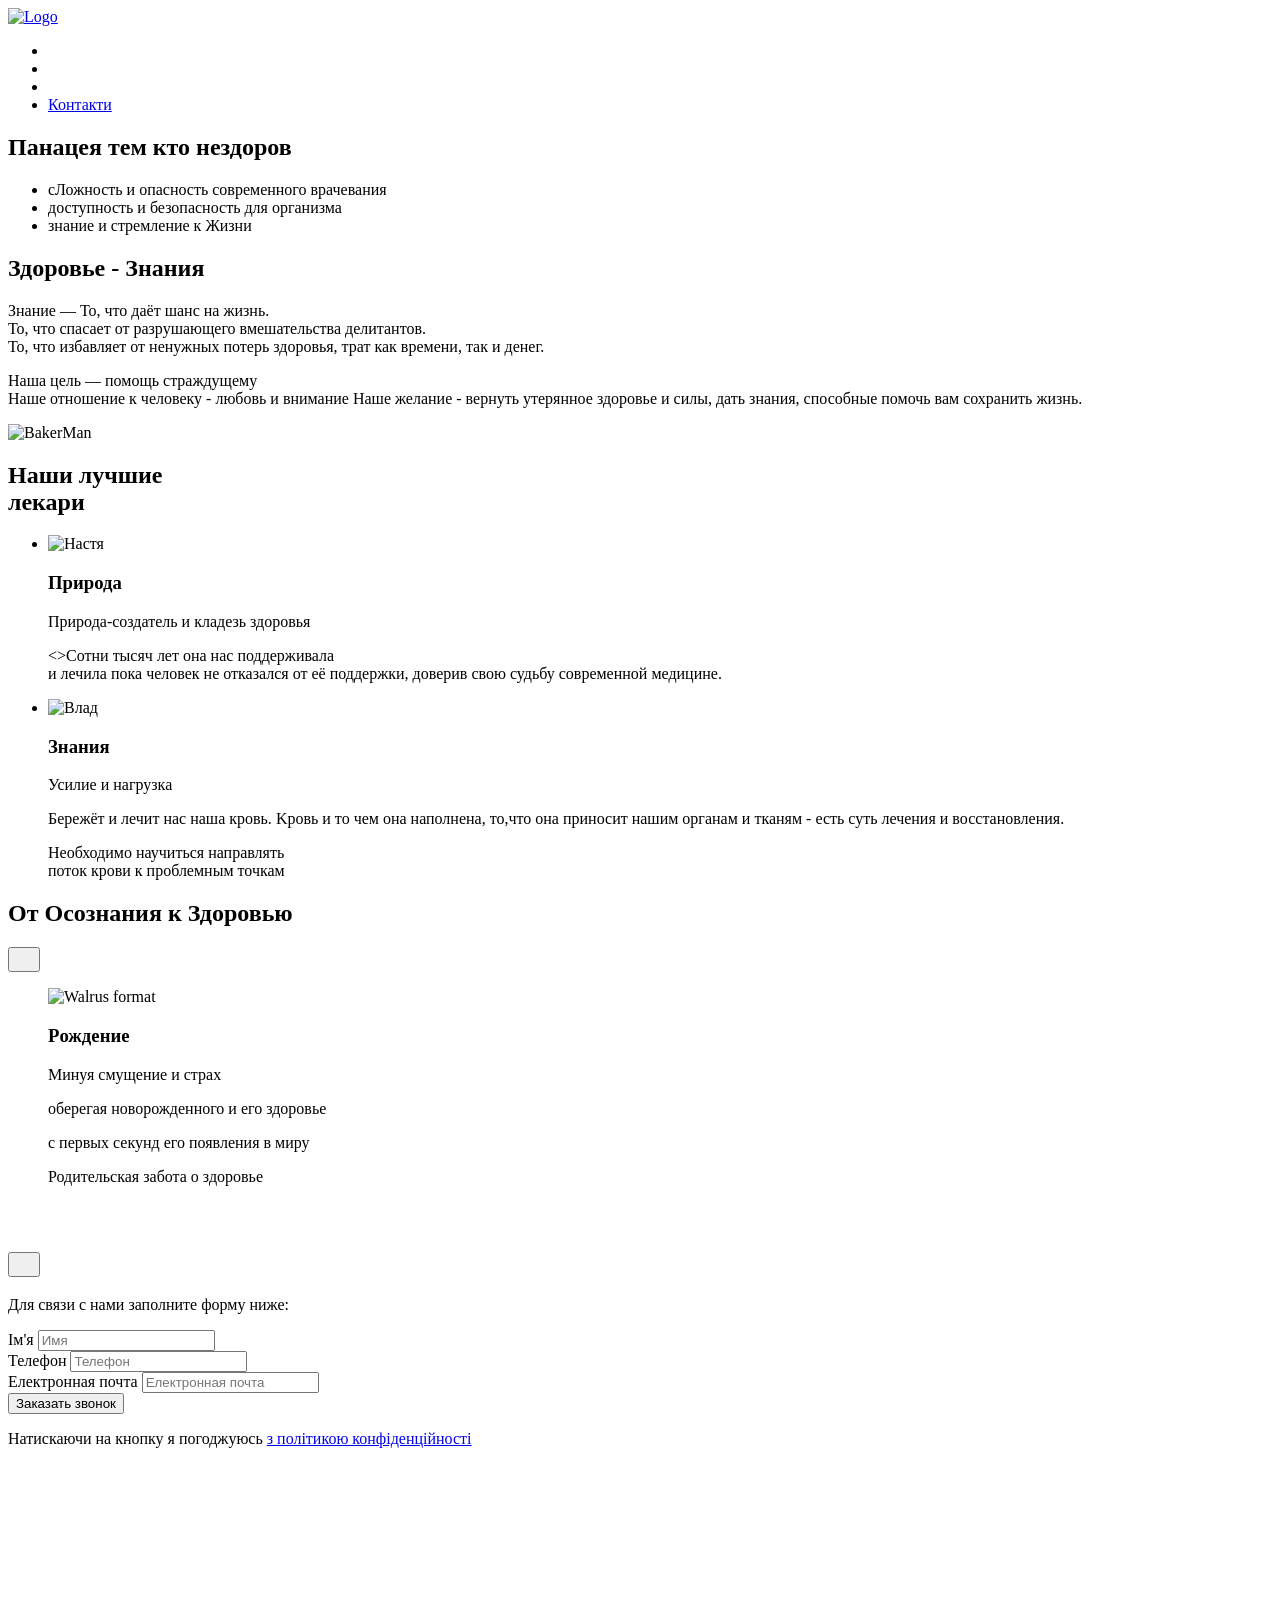
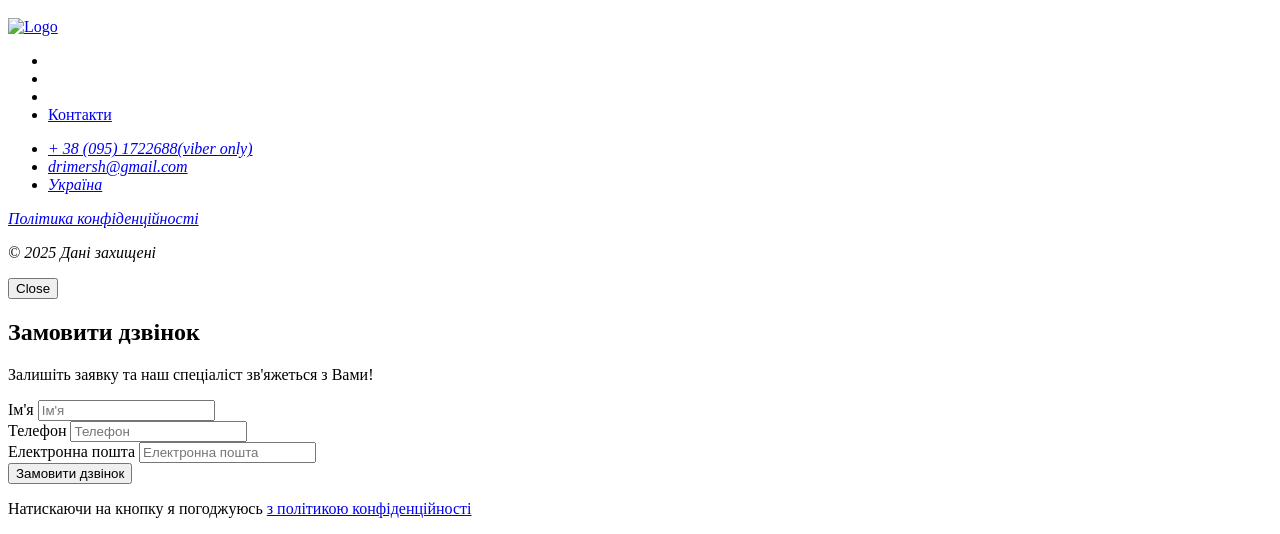
==== indexbakery.html @ 222d446d "Add files via upload" ====
<!DOCTYPE html>
<html lang="uk">
  <head>
    <meta charset="UTF-8" />
    <meta name="viewport" content="width=device-width, initial-scale=1.0" />
    <title>Knowledge as the Way against Cancer(Рак), Joint's(Суставы) Pain(боль) & More</title>
    <link rel="stylesheet" href="./scss/mainfile.min.css" />
    <link
  rel="stylesheet"
  href="https://cdn.jsdelivr.net/npm/swiper@11/swiper-bundle.min.css"/>

  </head>
  <body>
    <header class="header">
      <div class="container">
        <div class="header__container">
          <nav class="header__nav">
            <a href="#">
              <img src="/images/health-high-resolution-logo.png"alt="Logo">
            </a>
            <ul class="header__links">
              <li>
                <a class="link" href="#tradition-section"></a>
              </li>
              <li><a class="link" href="#chefs-section"></a></li>
              <li><a class="link" href="#format-section"></a></li>
              <li><a class="link" href="#contact-section">Контакти</a></li>
            </ul>
          </nav>
          <!-- <button class="header__button button modal-btn-open" type="button">Замовити дзвінок</button> -->
          <!-- <button class="header__burger menu-btn-open" type="button">
            <svg width="24" height="24"><use href="../img/icons.svg#icon-menu(1)"></use></svg>
          </button> -->
          <!-- <div class="mobile-menu">
            <button class="mobile-menu__btn-close menu-btn-close" type="button">Close</button>
          </div> -->
        </div>
      </div>
    </header>
    <main>
      <section class="hero-section">
        <div class="container">
          <h1 class="hero-section__title"><span>Панацея</span> тем кто <span>нездоров</span></h1>
          <!-- <button class="hero-section__button button modal-btn-open" type="button">Замовити дзвінок</button> -->
        </div>
      </section>
      <section class="advantages-section">
        <h2 class="visually-hidden"></h2>
        <ul class="advantages-section__list">
          <li>сЛожность и опасность современного врачевания</li>
          <li>доступность и безопасность для организма</li>
          <li>знание и стремление к Жизни</li>
        </ul>
      </section>
      <section class="tradition-section section" id="tradition-section">
        <div class="container">
          <div class="tradition-section__container">
            <div class="tradition-section__content">
              <h2 class="tradition-section__title section__title">
                Здоровье - Знания
              </h2>
              <p class="tradition-section__text">
                <span>Знание</span> — То, что даёт шанс на жизнь. 
                <br />
                То, что спасает от разрушающего вмешательства делитантов.
                <br />
                То, что избавляет от ненужных потерь здоровья, трат как времени, так и денег.
              </p>
              <p class="tradition-section__text">
                Наша цель — помощь страждущему <br/>
                <span>Наше отношение к человеку - любовь и внимание</span>
                Наше желание - вернуть утерянное здоровье и силы, дать знания, способные помочь вам сохранить жизнь.
              </p>
            </div>
            <img class="tradition-section__image" 
            srcset="/images/абрикос.jpg 1x, /images/абрикос@2.jpg 2x"
            src="/images/абрикос.jpg" alt="BakerMan" />
          </div>
        </div>
      </section>
      <section class="chefs-section section" id="chefs-section">
        <div class="container">
          <h2 class="chefs-section__title section__title section__title--centered">
            Наши лучшие<br><span>лекари</span>
          </h2>
          <ul class="chefs-section__list">
            <li class="chefs-section__item">
              <article class="chef-card">
                <img class="chef-card__photo" src="/images/Lemon.jpg" alt="Настя" />
                <div>
                <h3 class="chef-card__title">Природа</h3>
                <div class="chef-card__text">
                <p>Природа-создатель и кладезь здоровья</p>
                <>Сотни тысяч лет она нас поддерживала<br> и лечила пока человек не отказался от её поддержки,
                доверив свою судьбу современной медицине.</p>
                </div>  
              </div>
              </article>
            </li>
            <li class="chefs-section__item">
              <article class="chef-card">
                <img class="chef-card__photo" src="/images/Sport.jpg" alt="Влад" />
                <div>
                <h3 class="chef-card__title">Знания</h3>
                <div class="chef-card__text">
                <p >Усилие и нагрузка</p>
                <p >
                  Бережёт и лечит нас наша кровь.
                  <span lang="en">Kровь</span> и то чем она наполнена, то,что она приносит нашим органам
                  и тканям - есть суть лечения и восстановления.
                </p>
                <p class="chef-card__text-last">Необходимо научиться направлять<br>поток крови к проблемным точкам</p>
                </div>
                </div>
              </article>
            </li>
          </ul>
        </div>
      </section>
      <section class="format-section section" id="format-section">
        <div class="container">
          <h2 class="format-section__title section__title section__title--centered">От Осознания к Здоровью</h2>
          <div class="format-section__slider">
          <button class="format-section__button scrolling-button prev" type="button">
            <svg width="16" height="16"><use href="../img/icons1.svg#icon-Arrow-1"></use></svg>
          </button>
          <div class="format-section__container swiper-container">
           <ul class="format-section__list swiper-wrapper">
            <li class="swiper-slide">
              <article class="format-cards">
                <div class="format-cards__container">
                  <img class="format-cards__image" src="./images/Новорож.jpg" alt="Walrus format">
                <h3 lang="en" class="format-cards__title">Pождение</h3>
                <p class="format-cards__area">Минуя смущение и страх</p>
                <p class="format-cards__area">оберегая новорожденного и его здоровье</p>
                <p class="format-cards__area">с первых секунд его появления в миру</p>
                <p class="format-cards__area">Родительская забота о здоровье</p>
                </div>
              </article>
            </li>
            <li class="swiper-slide">
              <article class="format-cards">
                <div class="format-cards__container">
                  <img class="format-cards__image" src="/images/Еда.jpg" alt="Horseshoe formats">
                  <h3 lang="en" class="format-cards__title">Ценность Питания и активности</h3>
                  <p class="format-cards__area">Питаемся лишь натуральными продуктами</p>
                  <p class="format-cards__area">Всё, что хранится дольше 3-х дней - не покупаем и не употребляем</p>
                  <p class="format-cards__area">Всё где есть Е-добавки и стабилизаторы вычеркиваем из рациона</p>
                <p class="format-cards__area">Стараемся кушать все свеже приготовленное</p>
              </div>
              </article>
            </li>
            <li class="swiper-slide">
              <article class="format-cards">
                <div class="format-cards__container">
                  <img class="format-cards__image" src="/images/Микрос.jpg" alt="Handlebar formats">
                  <h3 lang="en" class="format-cards__title">Диагноз и Реальность</h3>
                  <p class="format-cards__area">Простой метод диагностики<span>РАКА</span></p>
                  <p class="format-cards__area">Диагностика СПИДА</p>
                  <p class="format-cards__area">Астма и ее источники</p>
                  <p class="format-cards__area">Боль в суставах</p>
                  <p class="format-cards__area">Гипатит "С"</p>
                </div>
              </article>
            </li>
            <li class="swiper-slide">
              <article class="format-cards">
                <div class="format-cards__container">
                  <img class="format-cards__image" src="/images/Иллюзия1.jpg" alt="Handlebar formats">
                  <h3 lang="en" class="format-cards__title">Избавление от Болезненных иллюзий</h3>
                  <p class="format-cards__area">Исследование диагноза</p>
                  <p class="format-cards__area">Поиск причин беспокойства</p>
                  <p class="format-cards__area">Тщательный анализ предписания и рекомендации</p>
                <p class="format-cards__area">Поиск эффективного пути решения проблемы</p>
              </div>
              </article>
            </li>
            <li class="swiper-slide">
              <article class="format-cards">
                <div class="format-cards__container">
                  <img class="format-cards__image" src="/images/Иллюзия.jpg" alt="Handlebar formats">
                  <h3 lang="en" class="format-cards__title">Навязанные Стереотипы</h3>
                  <p class="format-cards__area"><a href="https://www.youtube.com/watch?v=5qIiMidOMSQ">Задорнов о медецине</a></p>
                  <p class="format-cards__area">Стремление стирания навязанных клише</p>
                  <p class="format-cards__area"></p>
                <p class="format-cards__area">Посадкові місця: відсутні</p>
              </div>
              </article>
            </li>
            <li class="swiper-slide">
              <article class="format-cards">
                <div class="format-cards__container">
                  <img class="format-cards__image" src="/images/Океан1.jpg" alt="Handlebar formats">
                  <h3 lang="en" class="format-cards__title">Благотворительность для взаимопомощи</h3>
                  <p class="format-cards__area">Наше участие - стремление дать вам реальный шанс</p>
                  <p class="format-cards__area">Наше стремление - создание сообщества <span>ЗДОРОВЫХ</span> личностей</p>
                  <p class="format-cards__area">Наша цель - здоровая жизнь</p>
                <p class="format-cards__area">Ваше участие - путь к независимости</p>
              </div>
              </article>
            </li>
          </ul>
          <div class="pagination">
            <span class="pagination__button"></span>
            <span class="pagination__button"></span>
            <span class="pagination__button"></span>
            <span class="pagination__button"></span>

          </div>
          </div>     
          <button class="format-section__button scrolling-button next " type="button">
            <svg width="16" height="16"><use href="../img/icons1.svg#icon-Arrow-1"></use></svg>
          </button>
          </div>
        </div>
      </section>
      <section class="contact-section section" id="contact-section">
        <div class="container">
          <div class="contact-section__container">
            <div class="contact-section__form">
              <h2 class="contact-section__title section__title"></h2>
              <p>Для связи с нами заполните форму ниже:</p>
             <form name="contact-form" autocomplete="off" action="https://formsubmit.co/2024nov@ukr.net" method="POST" >
              <div class="contact-section__form-field input">
                <label class="input__label visually-hidden" for="user-name">Ім'я</label>
                <input class="input__control" type="text" id="user-name" name="user-name" placeholder="Имя" required>
              </div>
              <div class="contact-section__form-field input">
                <label class="input__label visually-hidden" for="user-phone">Телефон</label>
                <input class="input__control" type="tel" id="user-phone" name="user-phone" placeholder="Телефон" required>
              </div>
              <div class="contact-section__form-field input">
                <label class="input__label visually-hidden" for="user-email">Електронная почта</label>
                <input class="input__control" type="email" id="user-email" name="user-email" placeholder="Електронная почта" required>
              </div>
              <button class="contact-section__button button" type="submit">Заказать звонок</button>
              <p class="form-terms">Натискаючи на кнопку я погоджуюсь 
                <a class="form-terms__link" href="#">з політикою конфіденційності</a>
              </p>
             </form>   
            </div>
            <iframe class="contact-section__map"
               src="https://www.google.com/maps/embed?pb=!1m18!1m12!1m3!1d126946.97338414221!2d30.42938236641653!3d50.42910307832668!2m3!1f0!2f0!3f0!3m2!1i1024!2i768!4f13.1!4m3!3e0!4m0!4m0!5e0!3m2!1sru!2sua!4v1756032330774!5m2!1sru!2sua" 
                    style="border:0;" 
                    allowfullscreen="" loading="lazy" 
                    referrerpolicy="no-referrer-when-downgrade">
            </iframe>
          </div>
        </div>
      </section>
    </main>
    <footer class="footer">
      <div class="container">
       <div class="footer__container"> 
        <nav class="footer__nav">
          <div class="footer__logo">
          <a href="#"><img src="/images/health-high-resolution-logo.png" alt="Logo"></a>
          </div>
          <ul class="footer__menu">
            <li><a class="footer__info" href="#" target="_blank"></a></li>
            <li><a class="footer__info" href="#" target="_blank"></a></li>
            <li><a class="footer__info" href="#" target="_blank"></a></li>
            <li><a class="footer__info" href="#" target="_blank">Контакти</a></li>
          </ul>
        </nav>
        <address class="footer__address">
          <div class="footer__address-items">
            <ul class="footer__address-list">
            <li><a class="footer__contacts" href="tel:+380951722688">+ 38 (095) 1722688(viber only)</a></li>
            <li><a class="footer__contacts" href="mailto:drimersh@gmail.com">drimersh@gmail.com</a></li>
            <li><a class="footer__contacts" href="#" target="blank">Україна</a></li>
          </ul>
          <!-- <div class="footer__address-icons">
            <a href="#"><svg class="footer__address-icon" width="32" height="32"><use href="../img/icons.svg#icon-facebook"></use></svg></a>
            <a href="#"><svg class="footer__address-icon" width="32" height="32"><use href="../img/icons.svg#icon-instagram"></use></svg></a>
          </div> -->
          </div>
          <div class="footer__address-copy">
          <a class="footer__politica" href="#" target="_blank">Політика конфіденційності</a>
          <p class="footer__copyright">&copy; 2025 Дані захищені</p>
          </div>
        </address>
       </div>
      </div>
    </footer>
    <div class="backdrop is-hidden">
    <div class="modal">
      <button class="modal__btn-close modal-btn-close" type="button">Close</button>
      <h2 class="modal__h">Замовити дзвінок</h2>
      <p>Залишіть заявку та наш спеціаліст зв'яжеться з Вами!</p>
      <form name="modal-form" autocomplete="on" action="https://formsubmit.co/2024nov@ukr.net" method="POST">
        <div class="modal__form-field input">
        <label class="input__label visually-hidden" for="user-name">Ім'я</label>
        <input class="input__control" type="text" id="user-name" name="user-name" placeholder="Ім'я"required>
        </div>
        <div class="modal__form-field input">
        <label class="input__label visually-hidden" for="user-phone">Телефон</label>
        <input class="input__control" type="tel" id="user-phone" name="user-phone" placeholder="Телефон"required>
        </div>
        <div class="modal__form-field input">
          <label class="input__label visually-hidden" for="user-email">Електронна пошта</label>
          <input class="input__control" type="email" id="user-email" name="user-email" placeholder="Електронна пошта"required>
        </div>
        <button class="modal__button button" type="submit">Замовити дзвінок</button>
        <p class="form-terms">Натискаючи на кнопку я погоджуюсь 
          <a class="form-terms__link" href="#">з політикою конфіденційності</a>
        </p>
      </form>
    </div>
    </div>
    <script src="https://cdn.jsdelivr.net/npm/swiper@11/swiper-bundle.min.js"></script>
    <script src="./format-slider.js"></script>
    <script src="./mobile-menu.js"></script>
    <script src="./modal.js"></script>
  </body>
</html>
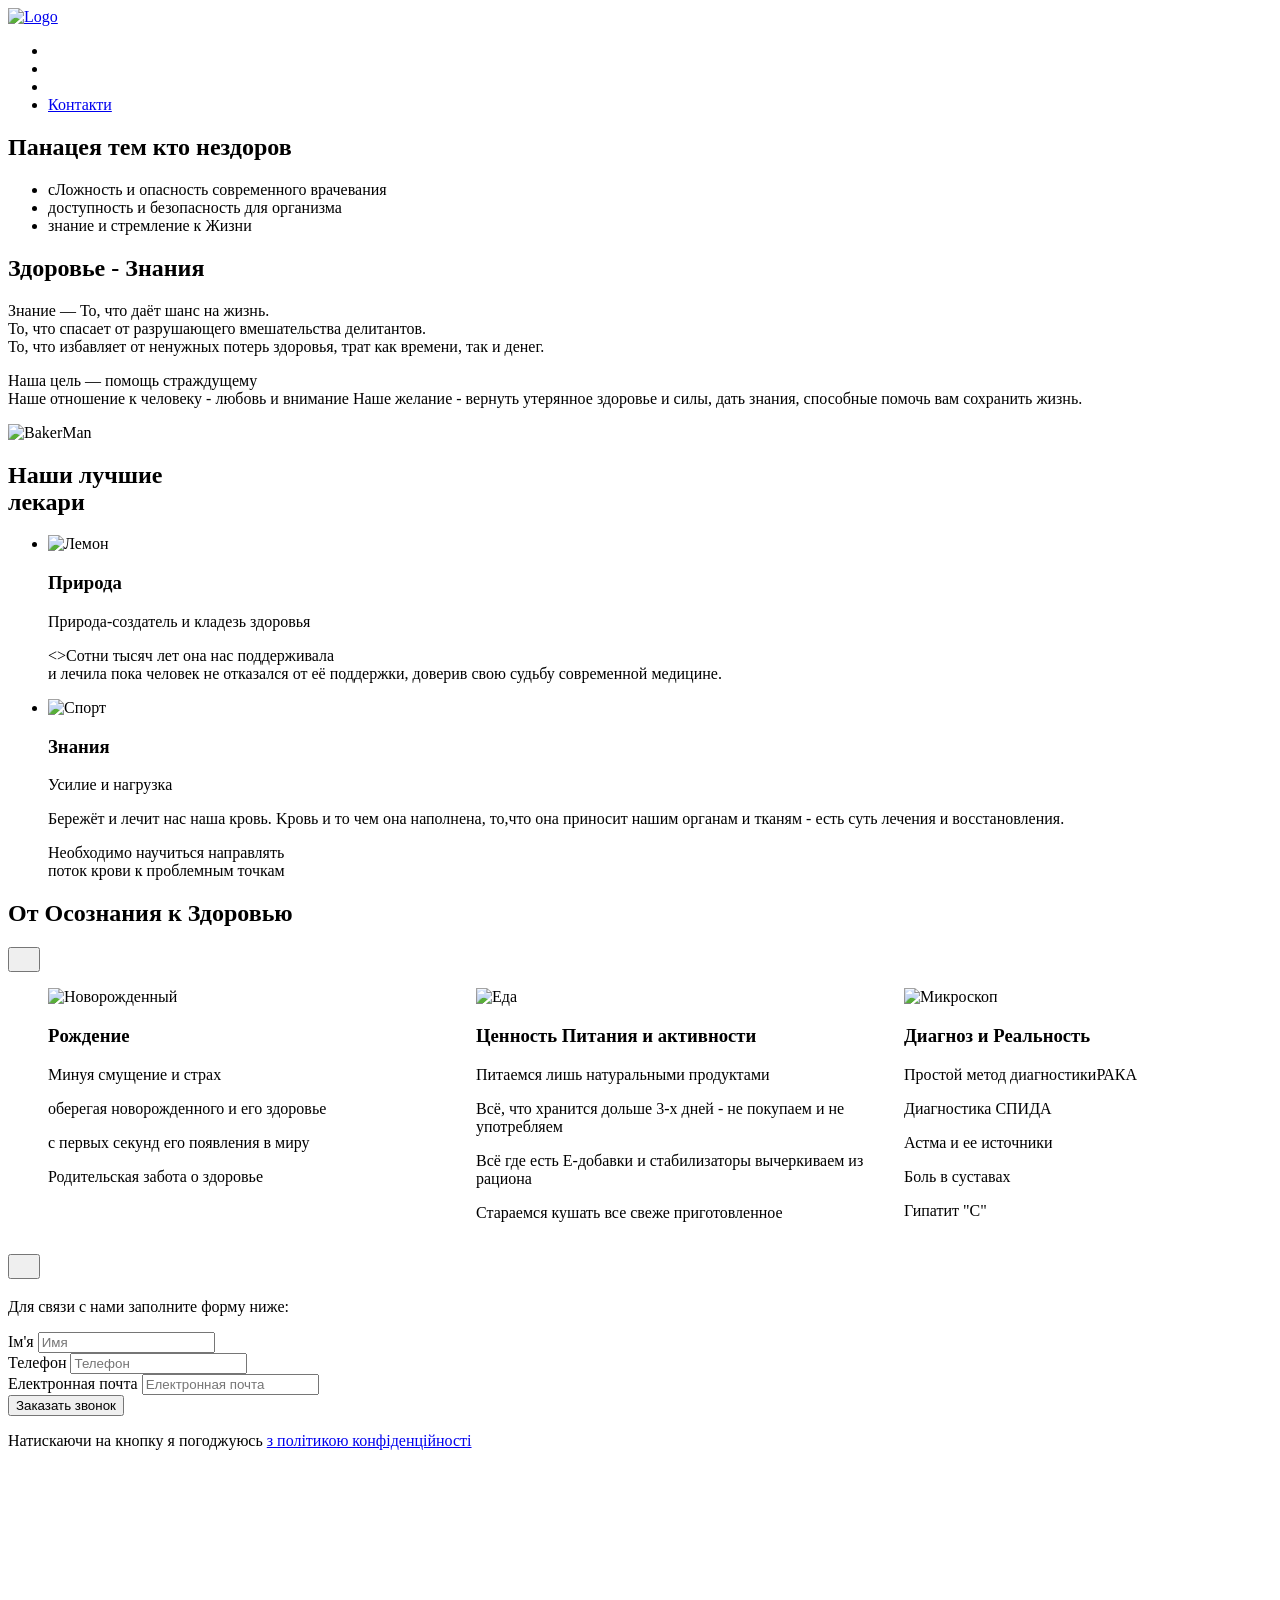
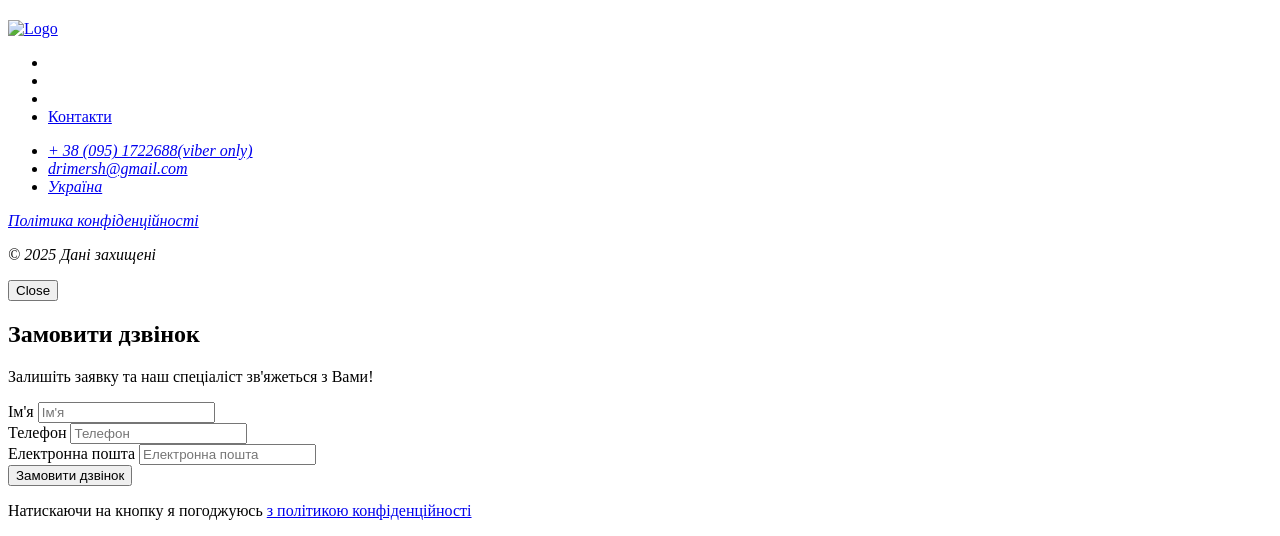
==== commit c9c6ddd4: "Add files via upload" ====
--- a/indexbakery.html
+++ b/indexbakery.html
@@ -86,7 +86,7 @@
           <ul class="chefs-section__list">
             <li class="chefs-section__item">
               <article class="chef-card">
-                <img class="chef-card__photo" src="/images/Lemon.jpg" alt="Настя" />
+                <img class="chef-card__photo" src="/images/Lemon.jpg" alt="Лемон" />
                 <div>
                 <h3 class="chef-card__title">Природа</h3>
                 <div class="chef-card__text">
@@ -99,7 +99,7 @@
             </li>
             <li class="chefs-section__item">
               <article class="chef-card">
-                <img class="chef-card__photo" src="/images/Sport.jpg" alt="Влад" />
+                <img class="chef-card__photo" src="/images/Sport.jpg" alt="Спорт" />
                 <div>
                 <h3 class="chef-card__title">Знания</h3>
                 <div class="chef-card__text">
@@ -129,7 +129,7 @@
             <li class="swiper-slide">
               <article class="format-cards">
                 <div class="format-cards__container">
-                  <img class="format-cards__image" src="./images/Новорож.jpg" alt="Walrus format">
+                  <img class="format-cards__image" src="./images/Новорож.jpg" alt="Новорожденный">
                 <h3 lang="en" class="format-cards__title">Pождение</h3>
                 <p class="format-cards__area">Минуя смущение и страх</p>
                 <p class="format-cards__area">оберегая новорожденного и его здоровье</p>
@@ -141,7 +141,7 @@
             <li class="swiper-slide">
               <article class="format-cards">
                 <div class="format-cards__container">
-                  <img class="format-cards__image" src="/images/Еда.jpg" alt="Horseshoe formats">
+                  <img class="format-cards__image" src="/images/Еда.jpg" alt="Еда">
                   <h3 lang="en" class="format-cards__title">Ценность Питания и активности</h3>
                   <p class="format-cards__area">Питаемся лишь натуральными продуктами</p>
                   <p class="format-cards__area">Всё, что хранится дольше 3-х дней - не покупаем и не употребляем</p>
@@ -153,7 +153,7 @@
             <li class="swiper-slide">
               <article class="format-cards">
                 <div class="format-cards__container">
-                  <img class="format-cards__image" src="/images/Микрос.jpg" alt="Handlebar formats">
+                  <img class="format-cards__image" src="/images/Микрос.jpg" alt="Микроскоп">
                   <h3 lang="en" class="format-cards__title">Диагноз и Реальность</h3>
                   <p class="format-cards__area">Простой метод диагностики<span>РАКА</span></p>
                   <p class="format-cards__area">Диагностика СПИДА</p>
@@ -166,7 +166,7 @@
             <li class="swiper-slide">
               <article class="format-cards">
                 <div class="format-cards__container">
-                  <img class="format-cards__image" src="/images/Иллюзия1.jpg" alt="Handlebar formats">
+                  <img class="format-cards__image" src="/images/Иллюзия1.jpg" alt="Очки розовые">
                   <h3 lang="en" class="format-cards__title">Избавление от Болезненных иллюзий</h3>
                   <p class="format-cards__area">Исследование диагноза</p>
                   <p class="format-cards__area">Поиск причин беспокойства</p>
@@ -178,7 +178,7 @@
             <li class="swiper-slide">
               <article class="format-cards">
                 <div class="format-cards__container">
-                  <img class="format-cards__image" src="/images/Иллюзия.jpg" alt="Handlebar formats">
+                  <img class="format-cards__image" src="/images/Иллюзия.jpg" alt="Иллюзия восприятия">
                   <h3 lang="en" class="format-cards__title">Навязанные Стереотипы</h3>
                   <p class="format-cards__area"><a href="https://www.youtube.com/watch?v=5qIiMidOMSQ">Задорнов о медецине</a></p>
                   <p class="format-cards__area">Стремление стирания навязанных клише</p>
@@ -190,7 +190,7 @@
             <li class="swiper-slide">
               <article class="format-cards">
                 <div class="format-cards__container">
-                  <img class="format-cards__image" src="/images/Океан1.jpg" alt="Handlebar formats">
+                  <img class="format-cards__image" src="/images/Океан1.jpg" alt="Океан">
                   <h3 lang="en" class="format-cards__title">Благотворительность для взаимопомощи</h3>
                   <p class="format-cards__area">Наше участие - стремление дать вам реальный шанс</p>
                   <p class="format-cards__area">Наше стремление - создание сообщества <span>ЗДОРОВЫХ</span> личностей</p>
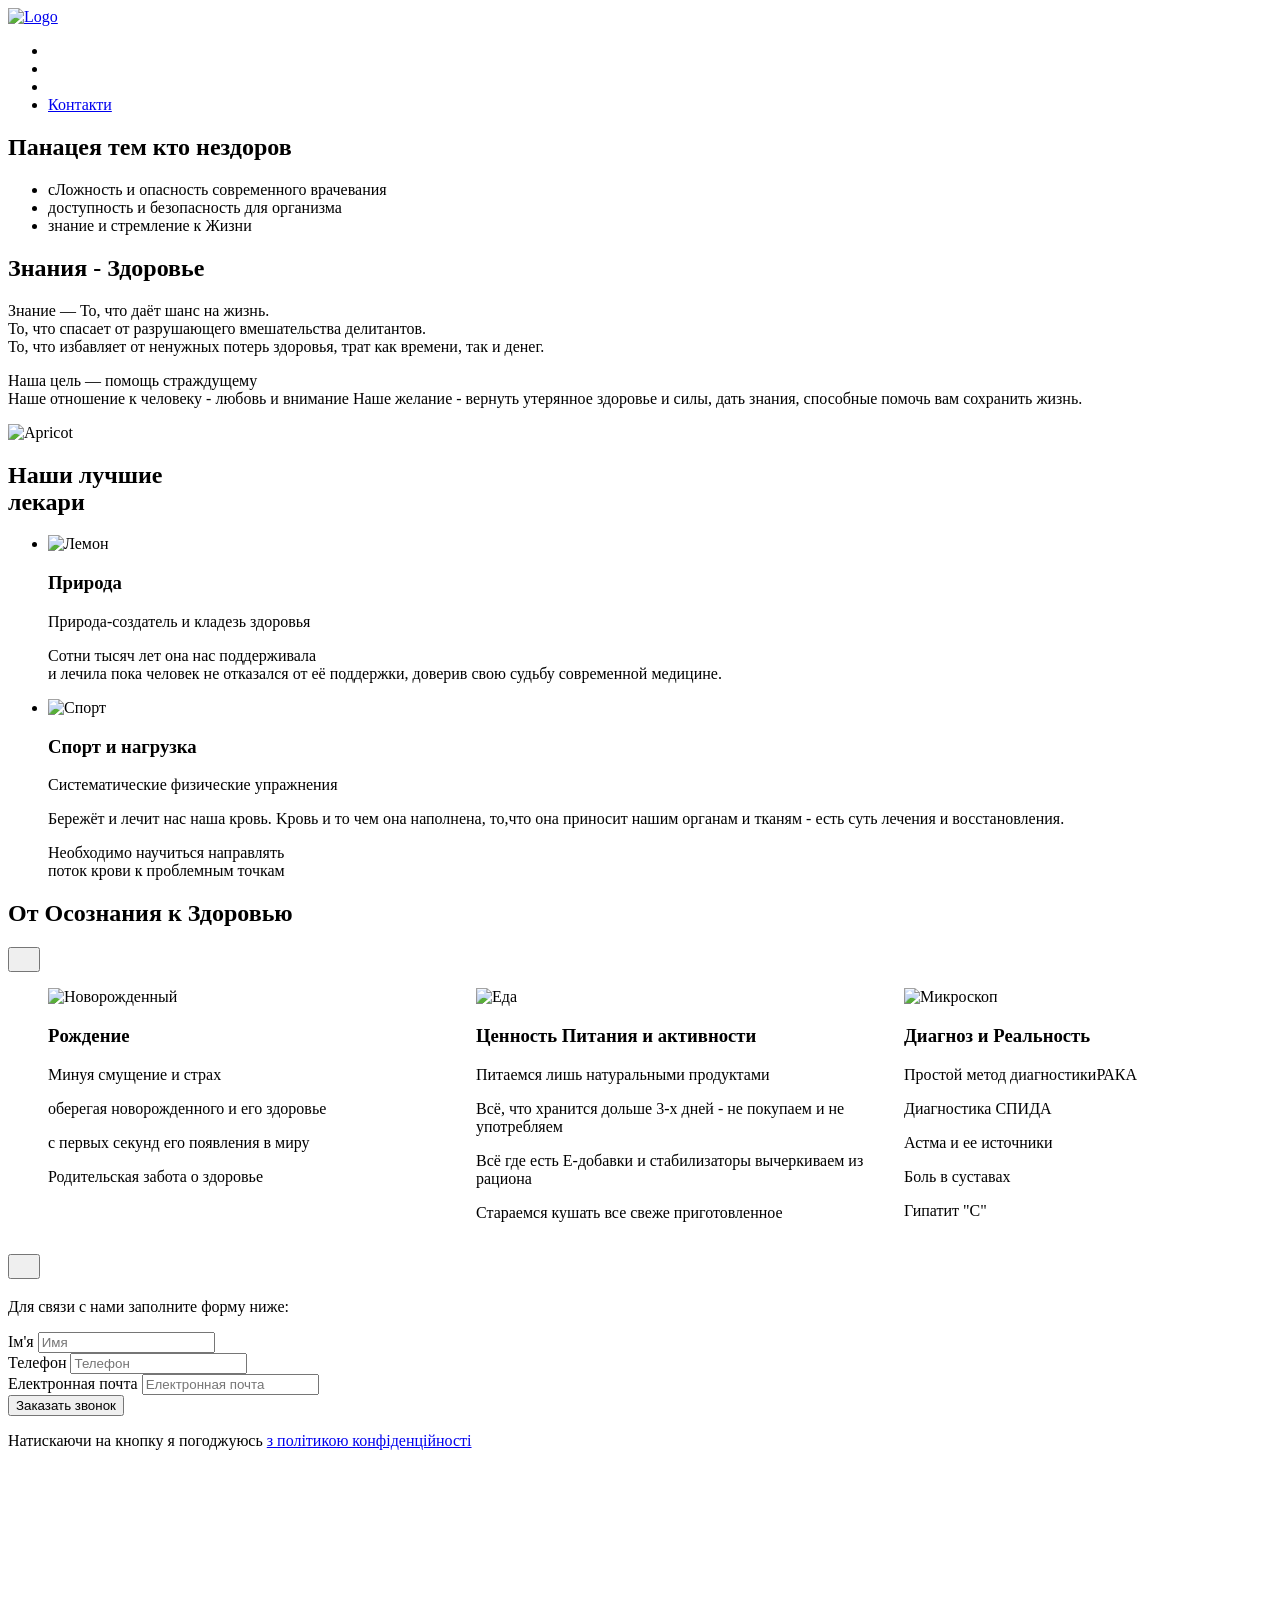
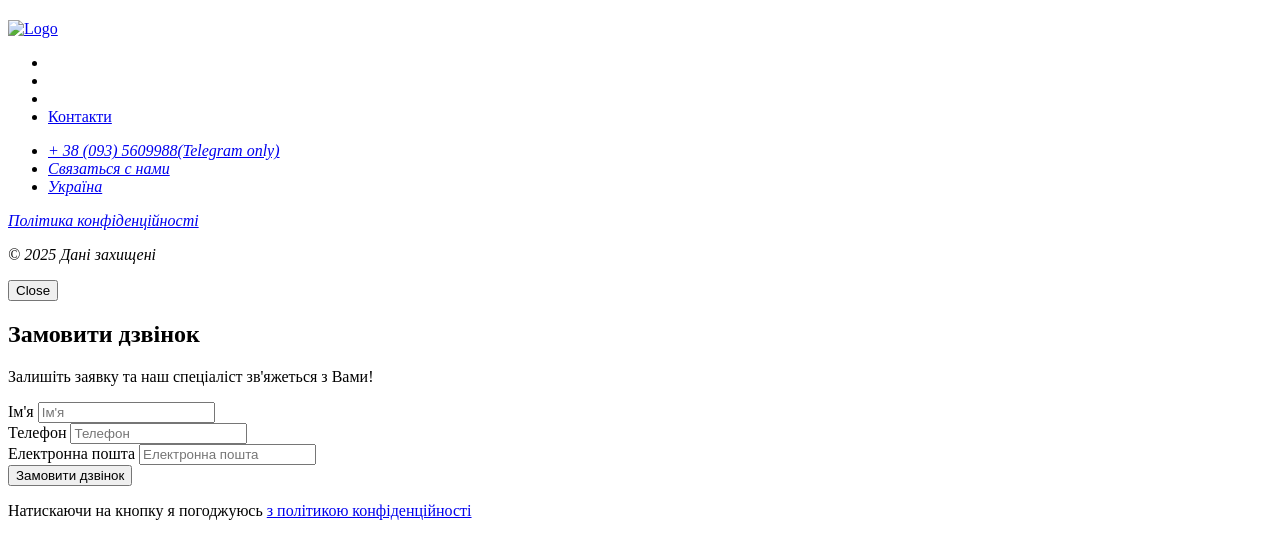
==== commit bdb4a2eb: "Add files via upload" ====
--- a/indexbakery.html
+++ b/indexbakery.html
@@ -16,7 +16,7 @@
         <div class="header__container">
           <nav class="header__nav">
             <a href="#">
-              <img src="/images/health-high-resolution-logo.png"alt="Logo">
+              <img src="./images/health-high-resolution-logo.png"alt="Logo">
             </a>
             <ul class="header__links">
               <li>
@@ -57,7 +57,7 @@
           <div class="tradition-section__container">
             <div class="tradition-section__content">
               <h2 class="tradition-section__title section__title">
-                Здоровье - Знания
+                Знания - Здоровье
               </h2>
               <p class="tradition-section__text">
                 <span>Знание</span> — То, что даёт шанс на жизнь. 
@@ -72,9 +72,9 @@
                 Наше желание - вернуть утерянное здоровье и силы, дать знания, способные помочь вам сохранить жизнь.
               </p>
             </div>
-            <img class="tradition-section__image" 
-            srcset="/images/абрикос.jpg 1x, /images/абрикос@2.jpg 2x"
-            src="/images/абрикос.jpg" alt="BakerMan" />
+            <img class="tradition-section__image" src="./images/абрикос.jpg" alt="Apricot"/>
+            <!--srcset="./images/абрикос.jpg 1x, ./images/абрикос@2.jpg 2x"-->
+            
           </div>
         </div>
       </section>
@@ -86,12 +86,12 @@
           <ul class="chefs-section__list">
             <li class="chefs-section__item">
               <article class="chef-card">
-                <img class="chef-card__photo" src="/images/Lemon.jpg" alt="Лемон" />
+                <img class="chef-card__photo" src="./images/Lemon.jpg" alt="Лемон" />
                 <div>
                 <h3 class="chef-card__title">Природа</h3>
                 <div class="chef-card__text">
                 <p>Природа-создатель и кладезь здоровья</p>
-                <>Сотни тысяч лет она нас поддерживала<br> и лечила пока человек не отказался от её поддержки,
+                <p>Сотни тысяч лет она нас поддерживала<br> и лечила пока человек не отказался от её поддержки,
                 доверив свою судьбу современной медицине.</p>
                 </div>  
               </div>
@@ -99,12 +99,12 @@
             </li>
             <li class="chefs-section__item">
               <article class="chef-card">
-                <img class="chef-card__photo" src="/images/Sport.jpg" alt="Спорт" />
+                <img class="chef-card__photo" src="./images/Sport.jpg" alt="Спорт" />
                 <div>
-                <h3 class="chef-card__title">Знания</h3>
+                <h3 class="chef-card__title">Спорт и нагрузка</h3>
                 <div class="chef-card__text">
-                <p >Усилие и нагрузка</p>
-                <p >
+                <p>Систематические физические упражнения </p>
+                <p>
                   Бережёт и лечит нас наша кровь.
                   <span lang="en">Kровь</span> и то чем она наполнена, то,что она приносит нашим органам
                   и тканям - есть суть лечения и восстановления.
@@ -122,7 +122,7 @@
           <h2 class="format-section__title section__title section__title--centered">От Осознания к Здоровью</h2>
           <div class="format-section__slider">
           <button class="format-section__button scrolling-button prev" type="button">
-            <svg width="16" height="16"><use href="../img/icons1.svg#icon-Arrow-1"></use></svg>
+            <svg width="16" height="16"><use href="./img/icons1.svg#icon-Arrow-1"></use></svg>
           </button>
           <div class="format-section__container swiper-container">
            <ul class="format-section__list swiper-wrapper">
@@ -141,7 +141,7 @@
             <li class="swiper-slide">
               <article class="format-cards">
                 <div class="format-cards__container">
-                  <img class="format-cards__image" src="/images/Еда.jpg" alt="Еда">
+                  <img class="format-cards__image" src="./images/Еда.jpg" alt="Еда">
                   <h3 lang="en" class="format-cards__title">Ценность Питания и активности</h3>
                   <p class="format-cards__area">Питаемся лишь натуральными продуктами</p>
                   <p class="format-cards__area">Всё, что хранится дольше 3-х дней - не покупаем и не употребляем</p>
@@ -153,7 +153,7 @@
             <li class="swiper-slide">
               <article class="format-cards">
                 <div class="format-cards__container">
-                  <img class="format-cards__image" src="/images/Микрос.jpg" alt="Микроскоп">
+                  <img class="format-cards__image" src="./images/Микрос.jpg" alt="Микроскоп">
                   <h3 lang="en" class="format-cards__title">Диагноз и Реальность</h3>
                   <p class="format-cards__area">Простой метод диагностики<span>РАКА</span></p>
                   <p class="format-cards__area">Диагностика СПИДА</p>
@@ -166,7 +166,7 @@
             <li class="swiper-slide">
               <article class="format-cards">
                 <div class="format-cards__container">
-                  <img class="format-cards__image" src="/images/Иллюзия1.jpg" alt="Очки розовые">
+                  <img class="format-cards__image" src="./images/Иллюзия1.jpg" alt="Очки розовые">
                   <h3 lang="en" class="format-cards__title">Избавление от Болезненных иллюзий</h3>
                   <p class="format-cards__area">Исследование диагноза</p>
                   <p class="format-cards__area">Поиск причин беспокойства</p>
@@ -178,7 +178,7 @@
             <li class="swiper-slide">
               <article class="format-cards">
                 <div class="format-cards__container">
-                  <img class="format-cards__image" src="/images/Иллюзия.jpg" alt="Иллюзия восприятия">
+                  <img class="format-cards__image" src="./images/Иллюзия.jpg" alt="Иллюзия восприятия">
                   <h3 lang="en" class="format-cards__title">Навязанные Стереотипы</h3>
                   <p class="format-cards__area"><a href="https://www.youtube.com/watch?v=5qIiMidOMSQ">Задорнов о медецине</a></p>
                   <p class="format-cards__area">Стремление стирания навязанных клише</p>
@@ -190,7 +190,7 @@
             <li class="swiper-slide">
               <article class="format-cards">
                 <div class="format-cards__container">
-                  <img class="format-cards__image" src="/images/Океан1.jpg" alt="Океан">
+                  <img class="format-cards__image" src="./images/Океан1.jpg" alt="Океан">
                   <h3 lang="en" class="format-cards__title">Благотворительность для взаимопомощи</h3>
                   <p class="format-cards__area">Наше участие - стремление дать вам реальный шанс</p>
                   <p class="format-cards__area">Наше стремление - создание сообщества <span>ЗДОРОВЫХ</span> личностей</p>
@@ -209,7 +209,7 @@
           </div>
           </div>     
           <button class="format-section__button scrolling-button next " type="button">
-            <svg width="16" height="16"><use href="../img/icons1.svg#icon-Arrow-1"></use></svg>
+            <svg width="16" height="16"><use xlink:href="./img/icons1.svg#icon-Arrow-1"/></svg>
           </button>
           </div>
         </div>
@@ -220,7 +220,7 @@
             <div class="contact-section__form">
               <h2 class="contact-section__title section__title"></h2>
               <p>Для связи с нами заполните форму ниже:</p>
-             <form name="contact-form" autocomplete="off" action="https://formsubmit.co/2024nov@ukr.net" method="POST" >
+             <form name="contact-form" autocomplete="off" action="https://formsubmit.co/drimersh@gmail.com" method="POST" >
               <div class="contact-section__form-field input">
                 <label class="input__label visually-hidden" for="user-name">Ім'я</label>
                 <input class="input__control" type="text" id="user-name" name="user-name" placeholder="Имя" required>
@@ -254,7 +254,7 @@
        <div class="footer__container"> 
         <nav class="footer__nav">
           <div class="footer__logo">
-          <a href="#"><img src="/images/health-high-resolution-logo.png" alt="Logo"></a>
+          <a href="#"><img src="./images/health-high-resolution-logo.png" alt="Logo"></a>
           </div>
           <ul class="footer__menu">
             <li><a class="footer__info" href="#" target="_blank"></a></li>
@@ -266,8 +266,8 @@
         <address class="footer__address">
           <div class="footer__address-items">
             <ul class="footer__address-list">
-            <li><a class="footer__contacts" href="tel:+380951722688">+ 38 (095) 1722688(viber only)</a></li>
-            <li><a class="footer__contacts" href="mailto:drimersh@gmail.com">drimersh@gmail.com</a></li>
+            <li><a class="footer__contacts" href="tel:+380935609988">+ 38 (093) 5609988(Telegram only)</a></li>
+            <li><a class="footer__contacts" id ='emailLink' href="#">Связаться с нами</a></li>
             <li><a class="footer__contacts" href="#" target="blank">Україна</a></li>
           </ul>
           <!-- <div class="footer__address-icons">
@@ -312,5 +312,6 @@
     <script src="./format-slider.js"></script>
     <script src="./mobile-menu.js"></script>
     <script src="./modal.js"></script>
+    <script src="./mailto.js"></script>
   </body>
 </html>
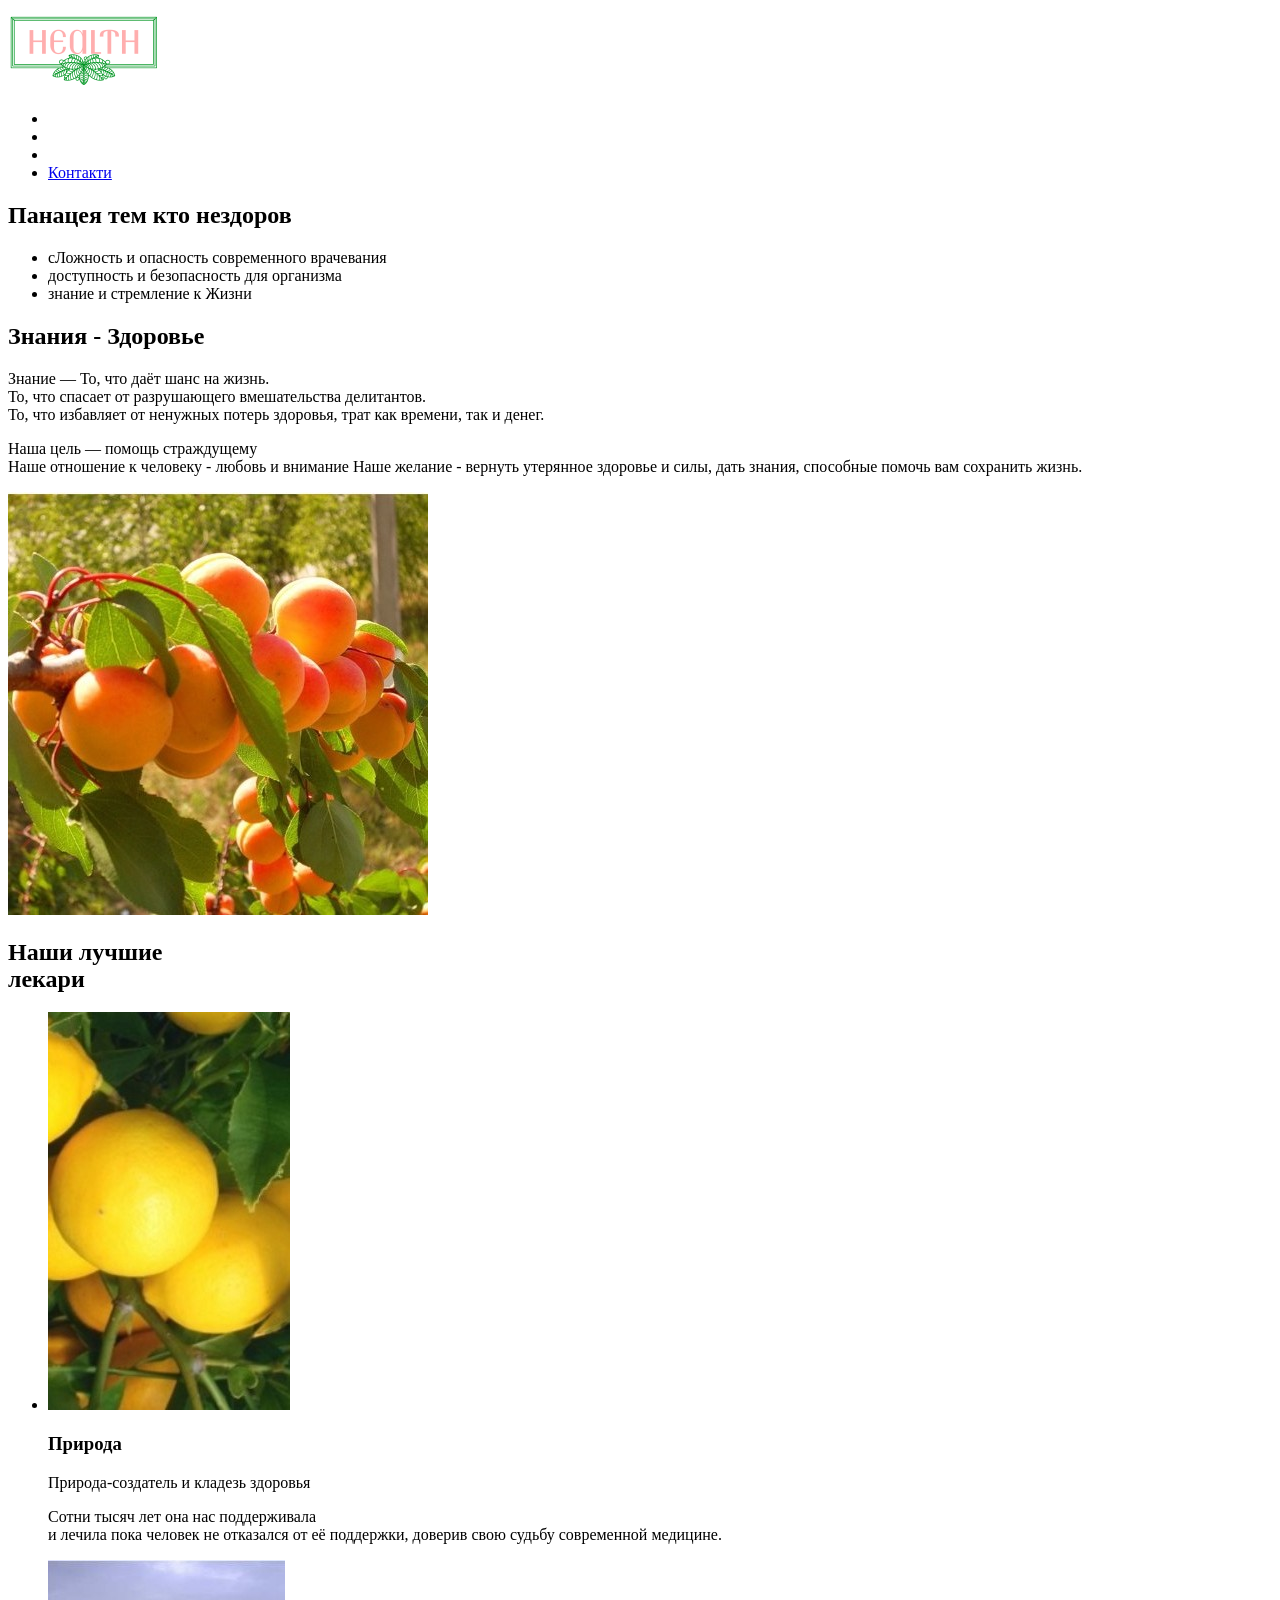
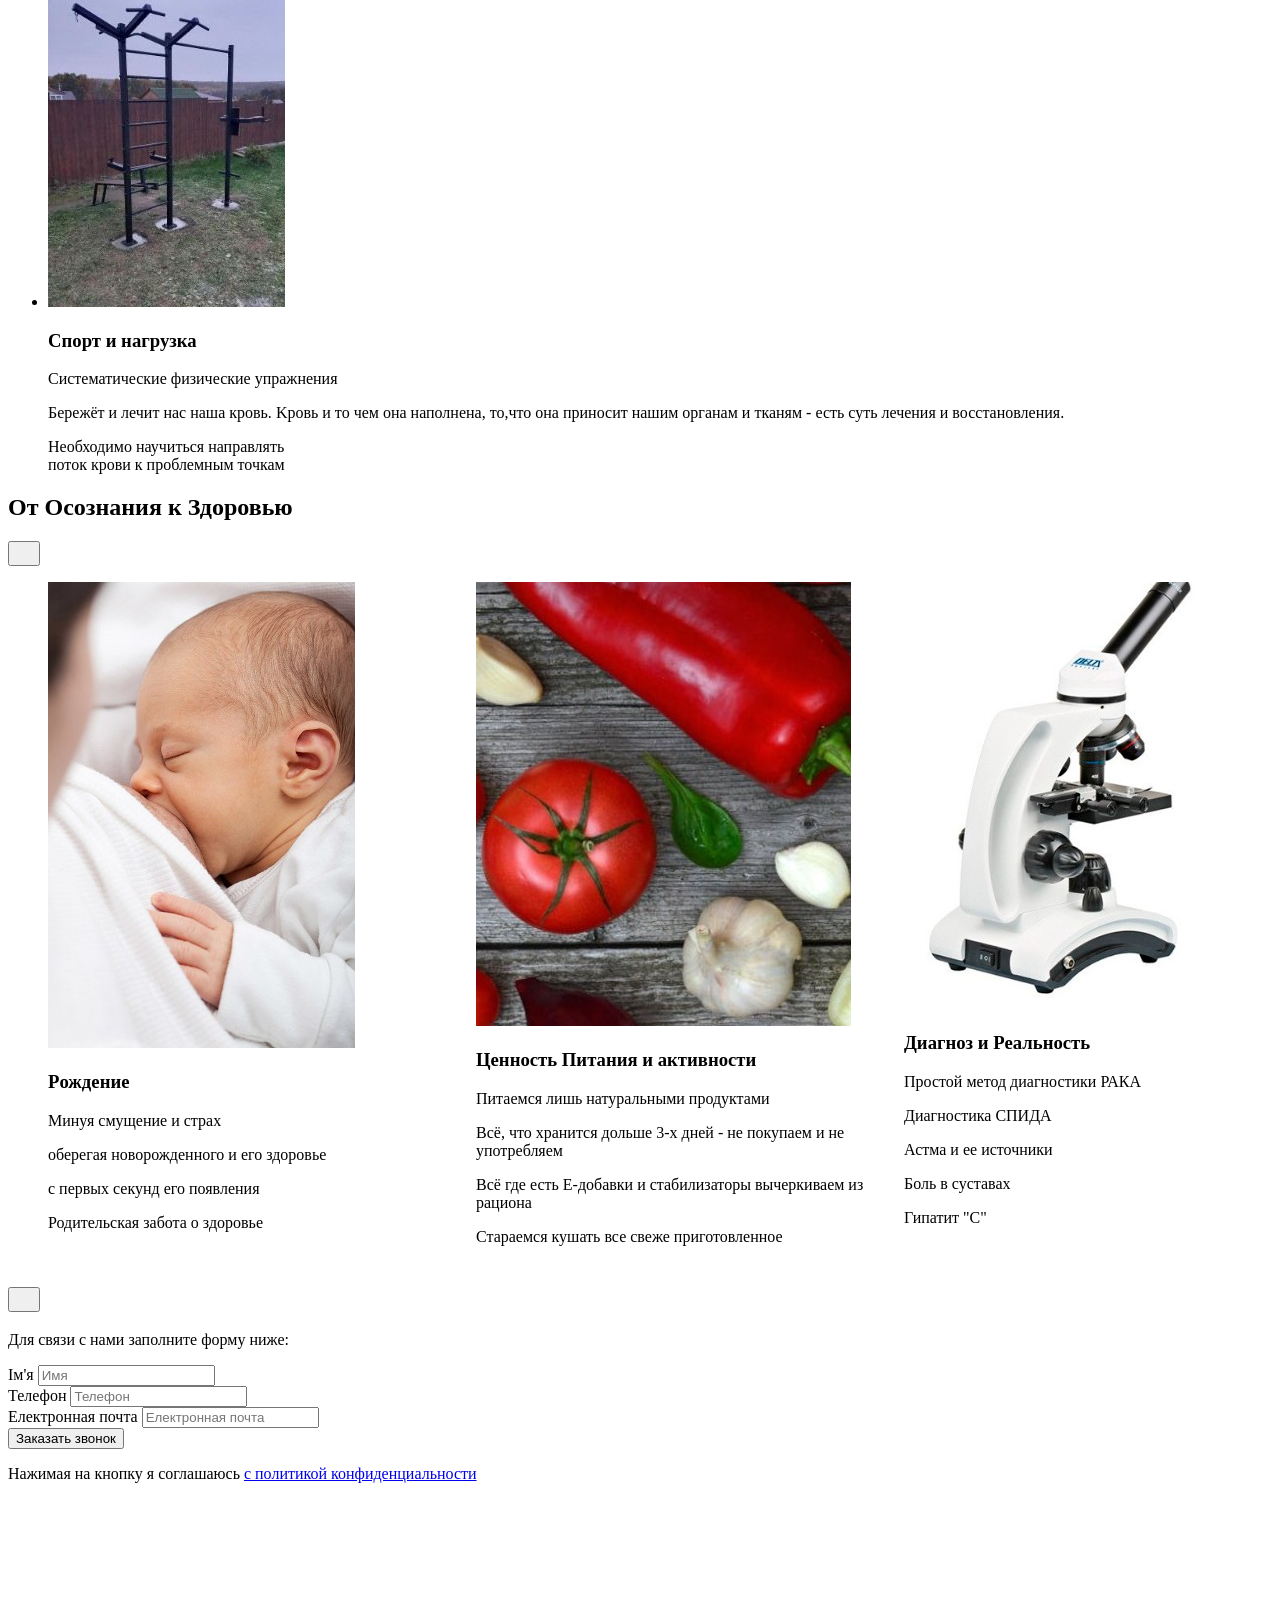
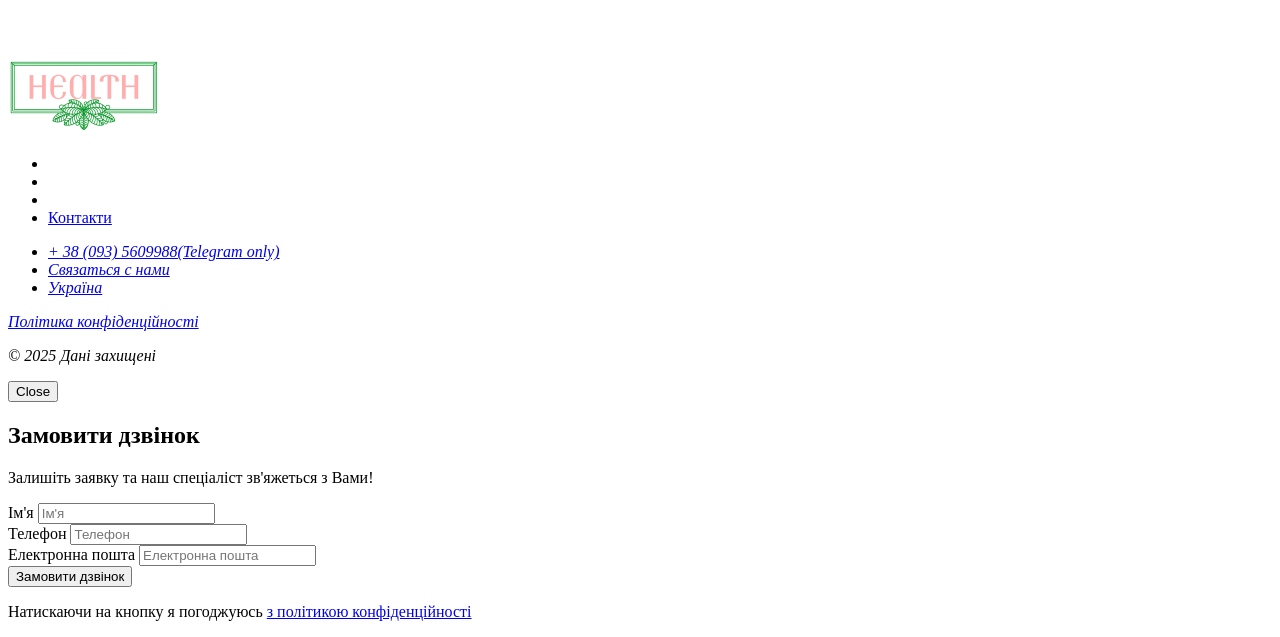
==== commit 812406fd: "Add files via upload" ====
--- a/indexbakery.html
+++ b/indexbakery.html
@@ -133,7 +133,7 @@
                 <h3 lang="en" class="format-cards__title">Pождение</h3>
                 <p class="format-cards__area">Минуя смущение и страх</p>
                 <p class="format-cards__area">оберегая новорожденного и его здоровье</p>
-                <p class="format-cards__area">с первых секунд его появления в миру</p>
+                <p class="format-cards__area">с первых секунд его появления</p>
                 <p class="format-cards__area">Родительская забота о здоровье</p>
                 </div>
               </article>
@@ -155,7 +155,7 @@
                 <div class="format-cards__container">
                   <img class="format-cards__image" src="./images/Микрос.jpg" alt="Микроскоп">
                   <h3 lang="en" class="format-cards__title">Диагноз и Реальность</h3>
-                  <p class="format-cards__area">Простой метод диагностики<span>РАКА</span></p>
+                  <p class="format-cards__area">Простой метод <span id = 'diagnoz'>диагностики </span><span>РАКА</span></p>
                   <p class="format-cards__area">Диагностика СПИДА</p>
                   <p class="format-cards__area">Астма и ее источники</p>
                   <p class="format-cards__area">Боль в суставах</p>
@@ -180,10 +180,10 @@
                 <div class="format-cards__container">
                   <img class="format-cards__image" src="./images/Иллюзия.jpg" alt="Иллюзия восприятия">
                   <h3 lang="en" class="format-cards__title">Навязанные Стереотипы</h3>
-                  <p class="format-cards__area"><a href="https://www.youtube.com/watch?v=5qIiMidOMSQ">Задорнов о медецине</a></p>
-                  <p class="format-cards__area">Стремление стирания навязанных клише</p>
+                  <p class="format-cards__area"><a href="https://www.youtube.com/watch?v=5qIiMidOMSQ">Задорнов о медицине</a></p>
+                  <p class="format-cards__area">Преодоление навязанных клише</p>
                   <p class="format-cards__area"></p>
-                <p class="format-cards__area">Посадкові місця: відсутні</p>
+                <p class="format-cards__area"></p>
               </div>
               </article>
             </li>
@@ -191,9 +191,9 @@
               <article class="format-cards">
                 <div class="format-cards__container">
                   <img class="format-cards__image" src="./images/Океан1.jpg" alt="Океан">
-                  <h3 lang="en" class="format-cards__title">Благотворительность для взаимопомощи</h3>
+                  <h3 lang="en" class="format-cards__title">Поддержка и взаимопомощь</h3>
                   <p class="format-cards__area">Наше участие - стремление дать вам реальный шанс</p>
-                  <p class="format-cards__area">Наше стремление - создание сообщества <span>ЗДОРОВЫХ</span> личностей</p>
+                  <p class="format-cards__area">Наше стремление - создание сообщества <span id='frmt'>ЗДОРОВЫХ</span> личностей</p>
                   <p class="format-cards__area">Наша цель - здоровая жизнь</p>
                 <p class="format-cards__area">Ваше участие - путь к независимости</p>
               </div>
@@ -234,8 +234,8 @@
                 <input class="input__control" type="email" id="user-email" name="user-email" placeholder="Електронная почта" required>
               </div>
               <button class="contact-section__button button" type="submit">Заказать звонок</button>
-              <p class="form-terms">Натискаючи на кнопку я погоджуюсь 
-                <a class="form-terms__link" href="#">з політикою конфіденційності</a>
+              <p class="form-terms">Нажимая на кнопку я соглашаюсь
+                <a class="form-terms__link" href="#">с политикой конфиденциальности</a>
               </p>
              </form>   
             </div>
